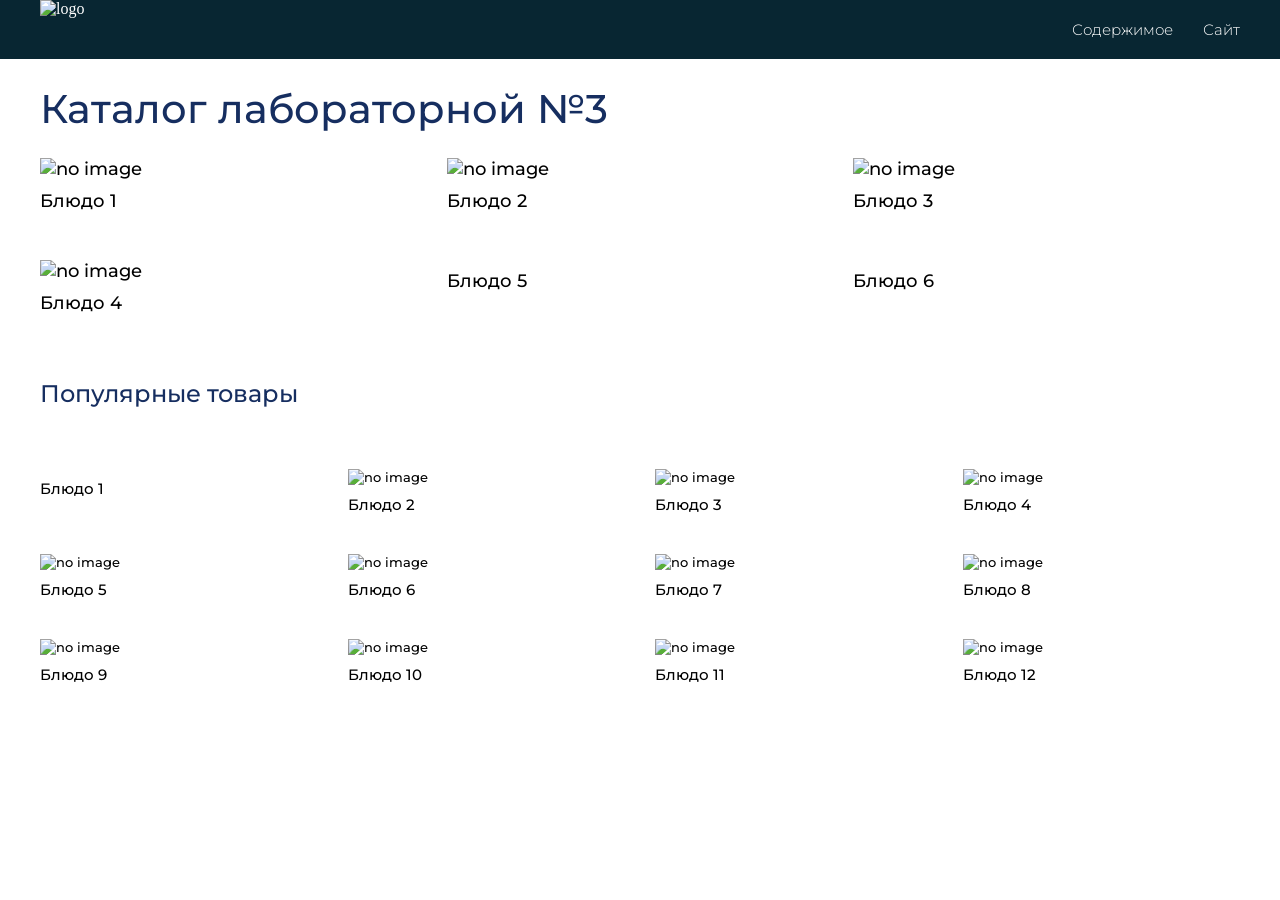
==== labs/Lab_05_HTML_CSS/solution/index.html @ 56478d03 "add lab2 3 4" ====
<!DOCTYPE html>
<html lang="ru">
<head>
  <meta charset="UTF-8">
  <meta http-equiv="X-UA-Compatible" content="IE=edge">
  <meta name="viewport" content="width=device-width, initial-scale=1.0">
  <title>Лабораторная работа №3</title>
  <link rel="preconnect" href="https://fonts.googleapis.com">
  <link rel="preconnect" href="https://fonts.gstatic.com" crossorigin>
  <link href="https://fonts.googleapis.com/css2?family=Montserrat:wght@300;400;500;700&display=swap" rel="stylesheet">
  <link rel="stylesheet" href="style.css">
</head>
<body>
  <header class="header">
    <div class="container">
      <div class="header_inner">
        <a class="logo" href="">
          <img class="logo-img" src="/solution/image/icons8-чайник-50.svg" alt="logo">
        </a>
        <nav class="menu">
          <div class="menu_list">
            <div class="menu_item">
              <a class="menu_link" href="#main">Содержимое</a>
            </div>
            <div class="menu_item">
              <a class="menu_link" target="_blank" href="https://sankevitch.github.io/">Сайт</a>
            </div>
          </div>
        </nav>
      </div>
    </div>
  </header>

  <section class="main" id="main">
    <div class="container">
      <h1 class="main_title">Каталог лабораторной №3</h1>
      <div class="main_catalog">
				<div class="box_main_list">
					<div class="main_list">
						<div class="main_item">
							<div class="box_main_image">
								<img class="item_image" src="/solution/image/Photo_1.png" alt="no image">
							</div>
							<div class="box_main_text">
								<p class="item_text">Блюдо 1</p>
							</div>
						</div>
						<div class="main_item">
							<div class="box_main_image">
								<img class="item_image" src="/solution/image/Photo_2.png" alt="no image">
							</div>
							<div class="box_main_text">
								<p class="item_text">Блюдо 2</p>
							</div>
						</div>
						<div class="main_item">
							<div class="box_main_image">
								<img class="item_image" src="/solution/image/Photo_3.png" alt="no image">
							</div>
							<div class="box_main_text">
								<p class="item_text">Блюдо 3</p>
							</div>
						</div>
						<div class="main_item">
							<div class="box_main_image">
								<img class="item_image" src="/solution/image/Photo_4.png" alt="no image">
							</div>
							<div class="box_main_text">
								<p class="item_text">Блюдо 4</p>
							</div>
						</div>
						<div class="main_item">
							<div class="box_main_image">
								<img class="item_image" src="/solution/image/Photo_2.png" alt="">
							</div>
							<div class="box_main_text">
								<p class="item_text">Блюдо 5</p>
							</div>
						</div>
						<div class="main_item">
							<div class="box_main_image">
								<img class="item_image" src="/solution/image/Photo_3.png" alt="">
							</div>
							<div class="box_main_text">
								<p class="item_text">Блюдо 6</p>
							</div>
						</div>
					</div>
				</div>
			</div>

      <div class="box_promo_catalog">
        <div class="promo_catalog">
          <div class="box_promo_title">
            <h2 class="promo_title">Популярные товары</h2>
          </div>
          <div class="box_promo_list">
            <div class="promo_list">
              <div class="promo_item">
                <div class="box_promo_image">
                  <div class="promo_image_main">
                    <img class="promo_image" src="/solution/image/Photo_1.png" alt="">
                    <!-- <img class="promo_image" src="https://img.goodfon.ru/original/3000x2000/e/49/khinkali-salat-gruzinskaia-kukhnia.jpg" alt="no image"> -->
                  </div>
                </div>
                <div class="box_item_text">
                  <p class="item_text">Блюдо 1</p>
                </div>
              </div>
              <div class="promo_item">
                <div class="box_promo_image">
                  <img class="promo_image" src="/solution/image/Photo_2.png" alt="no image">
                </div>
                <div class="box_item_text">
                  <p class="item_text">Блюдо 2</p>
                </div>
              </div>
              <div class="promo_item">
                <div class="box_promo_image">
                  <img class="promo_image" src="/solution/image/Photo_3.png" alt="no image">
                </div>
                <div class="box_item_text">
                  <p class="item_text">Блюдо 3</p>
                </div>
              </div>
              <div class="promo_item">
                <div class="box_promo_image">
                  <img class="promo_image" src="/solution/image/Photo_4.png" alt="no image">
                </div>
                <div class="box_item_text">
                  <p class="item_text">Блюдо 4</p>
                </div>
              </div>
              <div class="promo_item">
                <div class="box_promo_image">
                  <img class="promo_image" src="/solution/image/Photo_4.png" alt="no image">
                </div>
                <div class="box_item_text">
                  <p class="item_text">Блюдо 5</p>
                </div>
              </div>
              <div class="promo_item">
                <div class="box_promo_image">
                  <img class="promo_image" src="/solution/image/Photo_1.png" alt="no image">
                </div>
                <div class="box_item_text">
                  <p class="item_text">Блюдо 6</p>
                </div>
              </div>
              <div class="promo_item">
                <div class="box_promo_image">
                  <img class="promo_image" src="/solution/image/Photo_2.png" alt="no image">
                </div>
                <div class="box_item_text">
                  <p class="item_text">Блюдо 7</p>
                </div>
              </div>
              <div class="promo_item">
                <div class="box_promo_image">
                  <img class="promo_image" src="/solution/image/Photo_3.png" alt="no image">
                </div>
                <div class="box_item_text">
                  <p class="item_text">Блюдо 8</p>
                </div>
              </div>
              <div class="promo_item">
                <div class="box_promo_image">
                  <img class="promo_image" src="/solution/image/Photo_1.png" alt="no image">
                </div>
                <div class="box_item_text">
                  <p class="item_text">Блюдо 9</p>
                </div>
              </div>
              <div class="promo_item">
                <div class="box_promo_image">
                  <img class="promo_image" src="/solution/image/Photo_2.png" alt="no image">
                </div>
                <div class="box_item_text">
                  <p class="item_text">Блюдо 10</p>
                </div>
              </div>
              <div class="promo_item">
                <div class="box_promo_image">
                  <img class="promo_image" src="/solution/image/Photo_4.png" alt="no image">
                </div>
                <div class="box_item_text">
                  <p class="item_text">Блюдо 11</p>
                </div>
              </div>
              <div class="promo_item">
                <div class="box_promo_image">
                  <img class="promo_image" src="/solution/image/Photo_2.png" alt="no image">
                </div>
                <div class="box_item_text">
                  <p class="item_text">Блюдо 12</p>
                </div>
              </div>

            </div>
          </div>
        </div>
      </div>
    </div>
  </section>


  <script src="main.js"></script>
</body>
</html>
---- labs/Lab_05_HTML_CSS/solution/style.css ----
html {
    scroll-behavior: smooth;
}


* {
  margin: 0;
  padding: 0;
  outline: 0;
  box-sizing: border-box;
}


/* *,
*::after,
*::before {
    box-sizing: inherit;
} */

/* ul[class],
ol[class] {
    padding: 0;
} */

/* body,
h1,
h2,
h3,
h4,
h5,
h6,
p,
ul[class],
ol[class],
li,
figure,
figcaption,
blockquote,
dl,
dd {
    margin: 0;
} */

body {
  min-height: 100vh;
}

ul {
    list-style: none;
}

img {
    max-width: 100%;
    display: block;
}

input,
button,
textarea,
select {
    font: inherit;
}
.flex {
  display: flex;
}
a {
  text-decoration: none;
}

.header {
  background-color: rgb(8, 38, 50);
}

.container {
  max-width: 1280px;
  margin: 0 auto;
}

.header_inner {
  display: flex;
  justify-content: space-between;

}

.logo {
  transition: all .3s;
}

.logo-img {
    width: 100%;
    color: #fff;
}


.logo:hover {
  transform: scale(1.05);
}

.menu {
  padding: 20px 0;
}

.menu_list {
  display: flex;
}

.menu_item:not(:last-child) {
  padding-right: 30px;
}

.menu_link {
  color: #fff;
  font-family: 'Montserrat', sans-serif;
  font-weight: 300;
  font-size: 15px;
  transition: all .3s;
}

.menu_link:hover {
  font-size: 16px;
}

/* Main */

.main {
  margin-bottom: 30px;
}

.main_title {
  font-family: 'Montserrat', sans-serif;
  font-weight: 500;
  font-size: 40px;
  margin: 25px 0 15px;
  color: #162e60;
}

.main_list {
  display: flex;
  flex-wrap: wrap;
  margin: -24px -10px;
  /* gap: 0 31px; */
  /* align-items: center; */
}

.main_item {
  padding: 24px 10px;
  font-size: 18px;
  width: 33.333%;
}

.main_item,
.promo_item {
  font-family: 'Montserrat', sans-serif;
  font-weight: 500;
  transition: all .3s;
}

.main_item:hover {
  transform: scale(1.05);
  transition: all .3s;
  opacity: 40%;
}

.box_main_image {
  padding-bottom: 10px;
}

.item_image {
  width: 100%;
}


/* Promo */
.box_promo_catalog {
  padding-top: 65px;
}

.promo_title {
  font-family: 'Montserrat', sans-serif;
  font-weight: 500;
  color: #162e60;
}
.box_promo_image {
  padding-bottom: 10px;
}

.promo_list {
  display: flex;
  flex-wrap: wrap;
  margin: -24px -15px;
}

.box_promo_title {
  padding-bottom: 65px;
}

.promo_item {
  font-size: 13px;
  transition: all .3s;
  width: 25%;
  padding: 24px 15px;
}

/* .promo_image_main {    лучше качество
  padding-top: 66%;
  position: relative;
}
.promo_image_main .promo_image {
  position: absolute;
  left: 0;
  right: 0;
  top: 0;
  bottom: 0;
  width: 100%;
  height: 100%;
  object-fit: cover;
  border-radius: 3%;
} */

.promo_item:hover {
  transform: scale(1.05);
  opacity: 40%;
}

.box_item_text {
  font-size: 15px;
}

@media (max-width: 1440px) {

}

@media (max-width: 1280px) {
  .container {
    padding: 0 40px;
  }

  .main_title {
    margin: 25px 0 25px;
  }

  .item_image {
    width: 100%;
  }

  .promo_item {
    padding: 20px 15px;
  }
}

@media (max-width: 960px) {
  .main_title {
    margin-top: 15px;
    font-size: 35px;
  }

  .box_promo_title {
    padding-bottom: 30px;
  }

}

@media (max-width: 768px) {
  .main_title {
    font-size: 30px;
  }

  .main_item {
    padding: 20px 10px;
    width: 50%;
  }

  .box_promo_catalog {
    padding-top: 45px;
  }

  .promo_item {
    width: 33.333%;
    padding: 12px 15px;
  }
}

@media (max-width: 640px) {
  .container {
    padding: 0 12px;
  }

  .header_inner {
    display: block;
  }

  .logo-img {
    width: 15%;
    margin-left: auto;
    margin-right: auto;
  }

  .menu {
    padding: 10px 0;
  }
  .menu_list {
    justify-content: center;
  }

  .menu_link {
    font-size: 20px;
    border-bottom: 1px solid #fff;
  }

  .menu_link:hover {
    border-bottom: transparent;
    font-size: 20px;
  }

  .main_title {
    font-size: 25px;
  }
  .main_item {
    padding: 20px 12px;
    width: 100%;
  }

  .box_main_text {
    font-size: 22px;
  }

  .box_promo_title {
    font-size: 18px;
    padding-bottom: 35px;
  }
  .promo_item {
    width: 50%;
    padding: 12px 12px;
  }

  .box_item_text {
    font-size: 17px;
  }

}

@media (max-width: 414px) {
  .menu_link {
    font-size: 18px;
  }

  .main_title {
    font-size: 21px;
  }

  .box_main_text {
    font-size: 18px;
  }
}

@media (max-width: 320px) {
  .main_title {
    font-size: 20px;
  }

  .box_promo_title {
    font-size: 16px;
    padding-bottom: 35px;
}
}
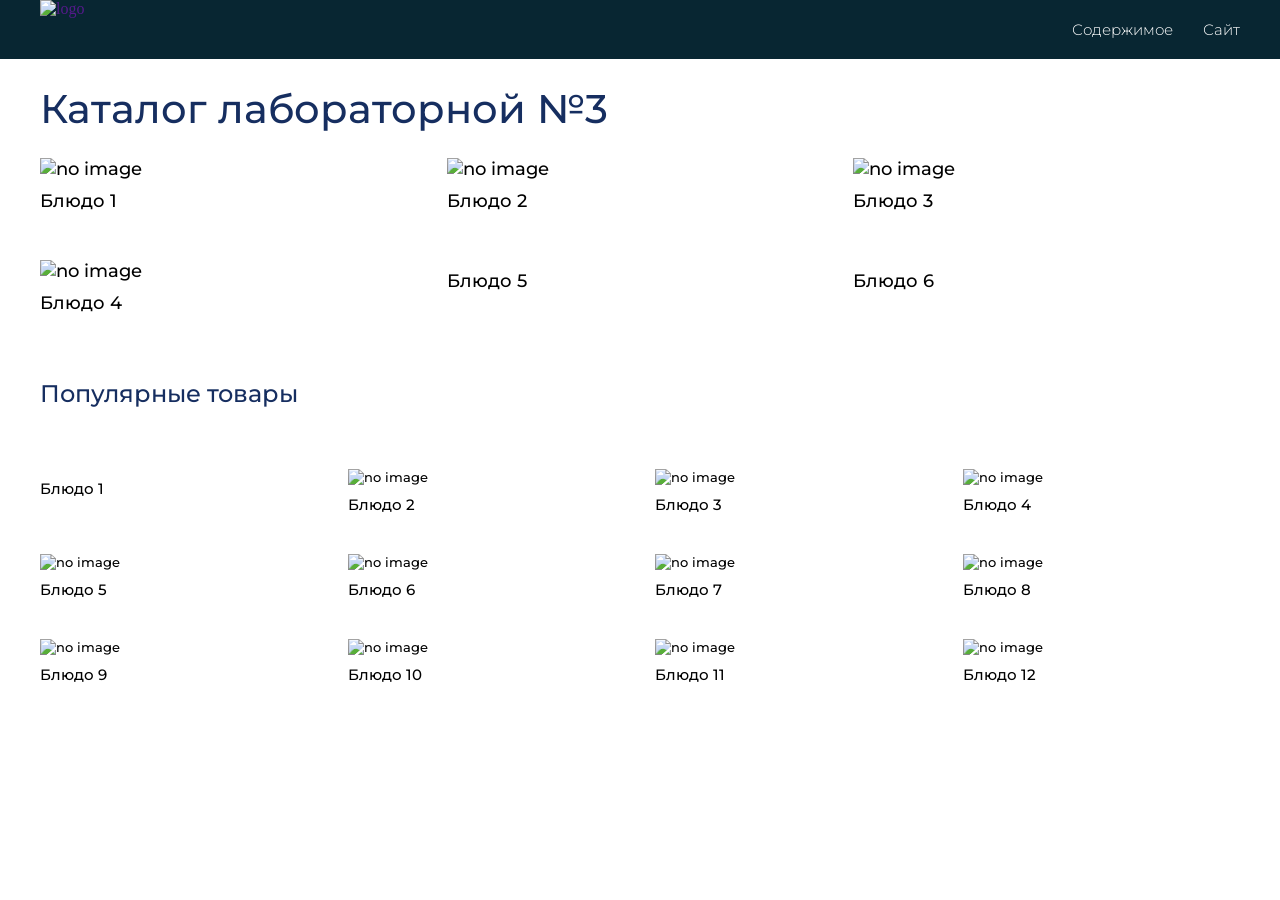
==== commit d3b19ff6: "idk" ====
--- a/labs/Lab_05_HTML_CSS/solution/index.html
+++ b/labs/Lab_05_HTML_CSS/solution/index.html
@@ -15,7 +15,7 @@
     <div class="container">
       <div class="header_inner">
         <a class="logo" href="">
-          <img class="logo-img" src="/solution/image/icons8-чайник-50.svg" alt="logo">
+          <img class="logo-img" src="/image/logo.svg" alt="logo">
         </a>
         <nav class="menu">
           <div class="menu_list">
@@ -39,7 +39,7 @@
 					<div class="main_list">
 						<div class="main_item">
 							<div class="box_main_image">
-								<img class="item_image" src="/solution/image/Photo_1.png" alt="no image">
+								<img class="item_image" src="/image/Photo_1.png" alt="no image">
 							</div>
 							<div class="box_main_text">
 								<p class="item_text">Блюдо 1</p>
@@ -47,7 +47,7 @@
 						</div>
 						<div class="main_item">
 							<div class="box_main_image">
-								<img class="item_image" src="/solution/image/Photo_2.png" alt="no image">
+								<img class="item_image" src="/image/Photo_2.png" alt="no image">
 							</div>
 							<div class="box_main_text">
 								<p class="item_text">Блюдо 2</p>
@@ -55,7 +55,7 @@
 						</div>
 						<div class="main_item">
 							<div class="box_main_image">
-								<img class="item_image" src="/solution/image/Photo_3.png" alt="no image">
+								<img class="item_image" src="/image/Photo_3.png" alt="no image">
 							</div>
 							<div class="box_main_text">
 								<p class="item_text">Блюдо 3</p>
@@ -63,7 +63,7 @@
 						</div>
 						<div class="main_item">
 							<div class="box_main_image">
-								<img class="item_image" src="/solution/image/Photo_4.png" alt="no image">
+								<img class="item_image" src="/image/Photo_4.png" alt="no image">
 							</div>
 							<div class="box_main_text">
 								<p class="item_text">Блюдо 4</p>
@@ -71,7 +71,7 @@
 						</div>
 						<div class="main_item">
 							<div class="box_main_image">
-								<img class="item_image" src="/solution/image/Photo_2.png" alt="">
+								<img class="item_image" src="/image/Photo_2.png" alt="">
 							</div>
 							<div class="box_main_text">
 								<p class="item_text">Блюдо 5</p>
@@ -79,7 +79,7 @@
 						</div>
 						<div class="main_item">
 							<div class="box_main_image">
-								<img class="item_image" src="/solution/image/Photo_3.png" alt="">
+								<img class="item_image" src="/image/Photo_3.png" alt="">
 							</div>
 							<div class="box_main_text">
 								<p class="item_text">Блюдо 6</p>
@@ -99,7 +99,7 @@
               <div class="promo_item">
                 <div class="box_promo_image">
                   <div class="promo_image_main">
-                    <img class="promo_image" src="/solution/image/Photo_1.png" alt="">
+                    <img class="promo_image" src="/image/Photo_1.png" alt="">
                     <!-- <img class="promo_image" src="https://img.goodfon.ru/original/3000x2000/e/49/khinkali-salat-gruzinskaia-kukhnia.jpg" alt="no image"> -->
                   </div>
                 </div>
@@ -109,7 +109,7 @@
               </div>
               <div class="promo_item">
                 <div class="box_promo_image">
-                  <img class="promo_image" src="/solution/image/Photo_2.png" alt="no image">
+                  <img class="promo_image" src="/image/Photo_2.png" alt="no image">
                 </div>
                 <div class="box_item_text">
                   <p class="item_text">Блюдо 2</p>
@@ -117,7 +117,7 @@
               </div>
               <div class="promo_item">
                 <div class="box_promo_image">
-                  <img class="promo_image" src="/solution/image/Photo_3.png" alt="no image">
+                  <img class="promo_image" src="/image/Photo_3.png" alt="no image">
                 </div>
                 <div class="box_item_text">
                   <p class="item_text">Блюдо 3</p>
@@ -125,7 +125,7 @@
               </div>
               <div class="promo_item">
                 <div class="box_promo_image">
-                  <img class="promo_image" src="/solution/image/Photo_4.png" alt="no image">
+                  <img class="promo_image" src="/image/Photo_4.png" alt="no image">
                 </div>
                 <div class="box_item_text">
                   <p class="item_text">Блюдо 4</p>
@@ -133,7 +133,7 @@
               </div>
               <div class="promo_item">
                 <div class="box_promo_image">
-                  <img class="promo_image" src="/solution/image/Photo_4.png" alt="no image">
+                  <img class="promo_image" src="/image/Photo_4.png" alt="no image">
                 </div>
                 <div class="box_item_text">
                   <p class="item_text">Блюдо 5</p>
@@ -141,7 +141,7 @@
               </div>
               <div class="promo_item">
                 <div class="box_promo_image">
-                  <img class="promo_image" src="/solution/image/Photo_1.png" alt="no image">
+                  <img class="promo_image" src="/image/Photo_1.png" alt="no image">
                 </div>
                 <div class="box_item_text">
                   <p class="item_text">Блюдо 6</p>
@@ -149,7 +149,7 @@
               </div>
               <div class="promo_item">
                 <div class="box_promo_image">
-                  <img class="promo_image" src="/solution/image/Photo_2.png" alt="no image">
+                  <img class="promo_image" src="/image/Photo_2.png" alt="no image">
                 </div>
                 <div class="box_item_text">
                   <p class="item_text">Блюдо 7</p>
@@ -157,7 +157,7 @@
               </div>
               <div class="promo_item">
                 <div class="box_promo_image">
-                  <img class="promo_image" src="/solution/image/Photo_3.png" alt="no image">
+                  <img class="promo_image" src="/image/Photo_3.png" alt="no image">
                 </div>
                 <div class="box_item_text">
                   <p class="item_text">Блюдо 8</p>
@@ -165,7 +165,7 @@
               </div>
               <div class="promo_item">
                 <div class="box_promo_image">
-                  <img class="promo_image" src="/solution/image/Photo_1.png" alt="no image">
+                  <img class="promo_image" src="/image/Photo_1.png" alt="no image">
                 </div>
                 <div class="box_item_text">
                   <p class="item_text">Блюдо 9</p>
@@ -173,7 +173,7 @@
               </div>
               <div class="promo_item">
                 <div class="box_promo_image">
-                  <img class="promo_image" src="/solution/image/Photo_2.png" alt="no image">
+                  <img class="promo_image" src="/image/Photo_2.png" alt="no image">
                 </div>
                 <div class="box_item_text">
                   <p class="item_text">Блюдо 10</p>
@@ -181,7 +181,7 @@
               </div>
               <div class="promo_item">
                 <div class="box_promo_image">
-                  <img class="promo_image" src="/solution/image/Photo_4.png" alt="no image">
+                  <img class="promo_image" src="/image/Photo_4.png" alt="no image">
                 </div>
                 <div class="box_item_text">
                   <p class="item_text">Блюдо 11</p>
@@ -189,20 +189,20 @@
               </div>
               <div class="promo_item">
                 <div class="box_promo_image">
-                  <img class="promo_image" src="/solution/image/Photo_2.png" alt="no image">
+                  <img class="promo_image" src="/image/Photo_2.png" alt="no image">
                 </div>
                 <div class="box_item_text">
                   <p class="item_text">Блюдо 12</p>
                 </div>
               </div>
-
+              
             </div>
           </div>
         </div>
       </div>
     </div>
   </section>
-
+  
 
   <script src="main.js"></script>
 </body>
--- a/labs/Lab_05_HTML_CSS/solution/style.css
+++ b/labs/Lab_05_HTML_CSS/solution/style.css
@@ -79,18 +79,12 @@
 .header_inner {
   display: flex;
   justify-content: space-between;
-
+  
 }
 
 .logo {
   transition: all .3s;
 }
-
-.logo-img {
-    width: 100%;
-    color: #fff;
-}
-
 
 .logo:hover {
   transform: scale(1.05);
@@ -157,7 +151,7 @@
 
 .main_item:hover {
   transform: scale(1.05);
-  transition: all .3s;
+  transition: all .3s; 
   opacity: 40%;
 }
 
@@ -187,7 +181,7 @@
 .promo_list {
   display: flex;
   flex-wrap: wrap;
-  margin: -24px -15px;
+  margin: -24px -15px; 
 }
 
 .box_promo_title {
@@ -238,7 +232,7 @@
   .main_title {
     margin: 25px 0 25px;
   }
-
+  
   .item_image {
     width: 100%;
   }
@@ -272,12 +266,12 @@
 
   .box_promo_catalog {
     padding-top: 45px;
-  }
+  } 
 
   .promo_item {
     width: 33.333%;
     padding: 12px 15px;
-  }
+  } 
 }
 
 @media (max-width: 640px) {
@@ -288,7 +282,7 @@
   .header_inner {
     display: block;
   }
-
+  
   .logo-img {
     width: 15%;
     margin-left: auto;
@@ -306,7 +300,7 @@
     font-size: 20px;
     border-bottom: 1px solid #fff;
   }
-
+  
   .menu_link:hover {
     border-bottom: transparent;
     font-size: 20px;
@@ -366,3 +360,4 @@
 
 
 
+
